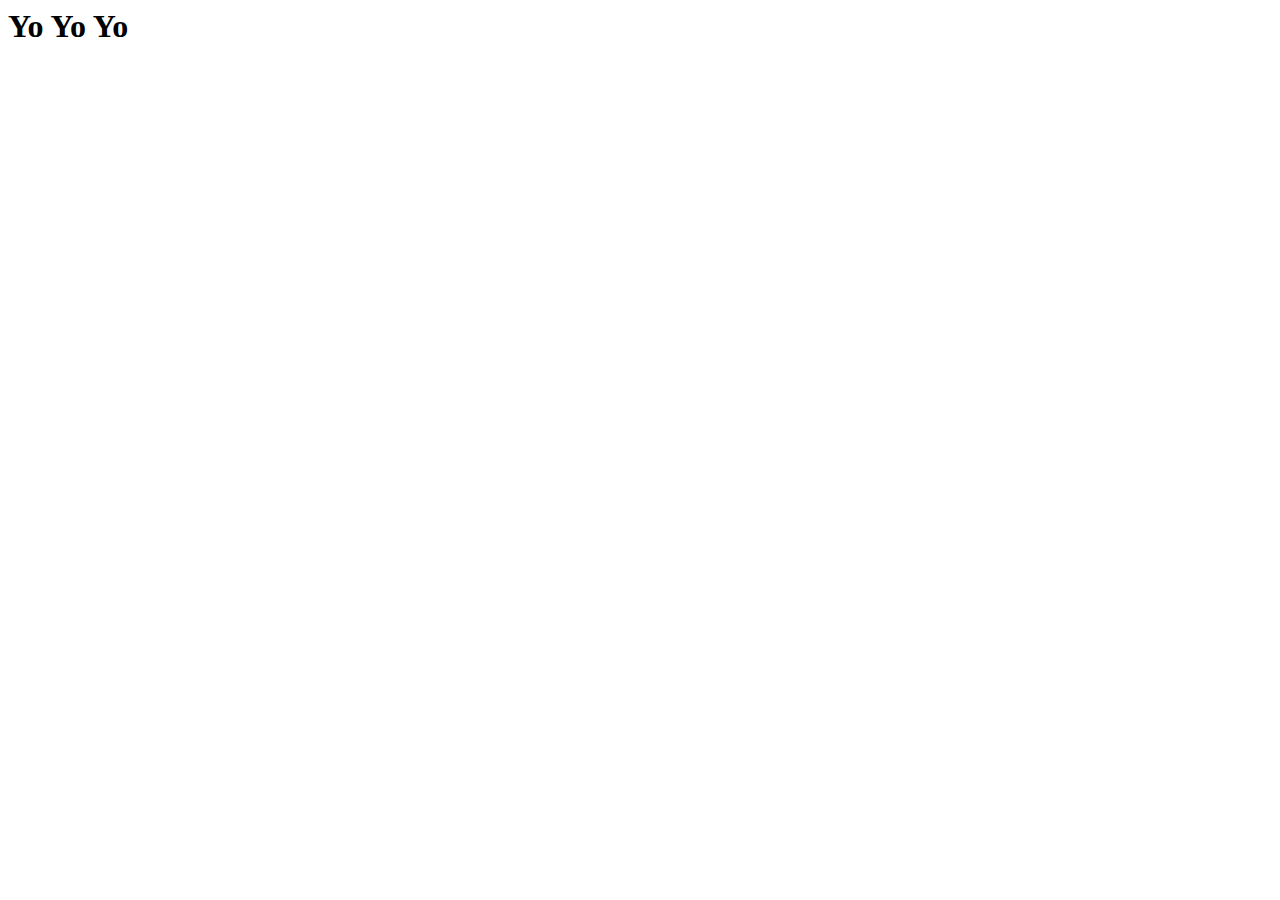
==== index.html @ 8207bae3 "index" ====
<html lang="en">
<head>
    <meta charset="UTF-8">
    <meta name="viewport" content="width=device-width, initial-scale=1.0">
    <title>Document</title>
</head>
<body>
 <h1>Yo Yo Yo</h1>
</body>
</html>
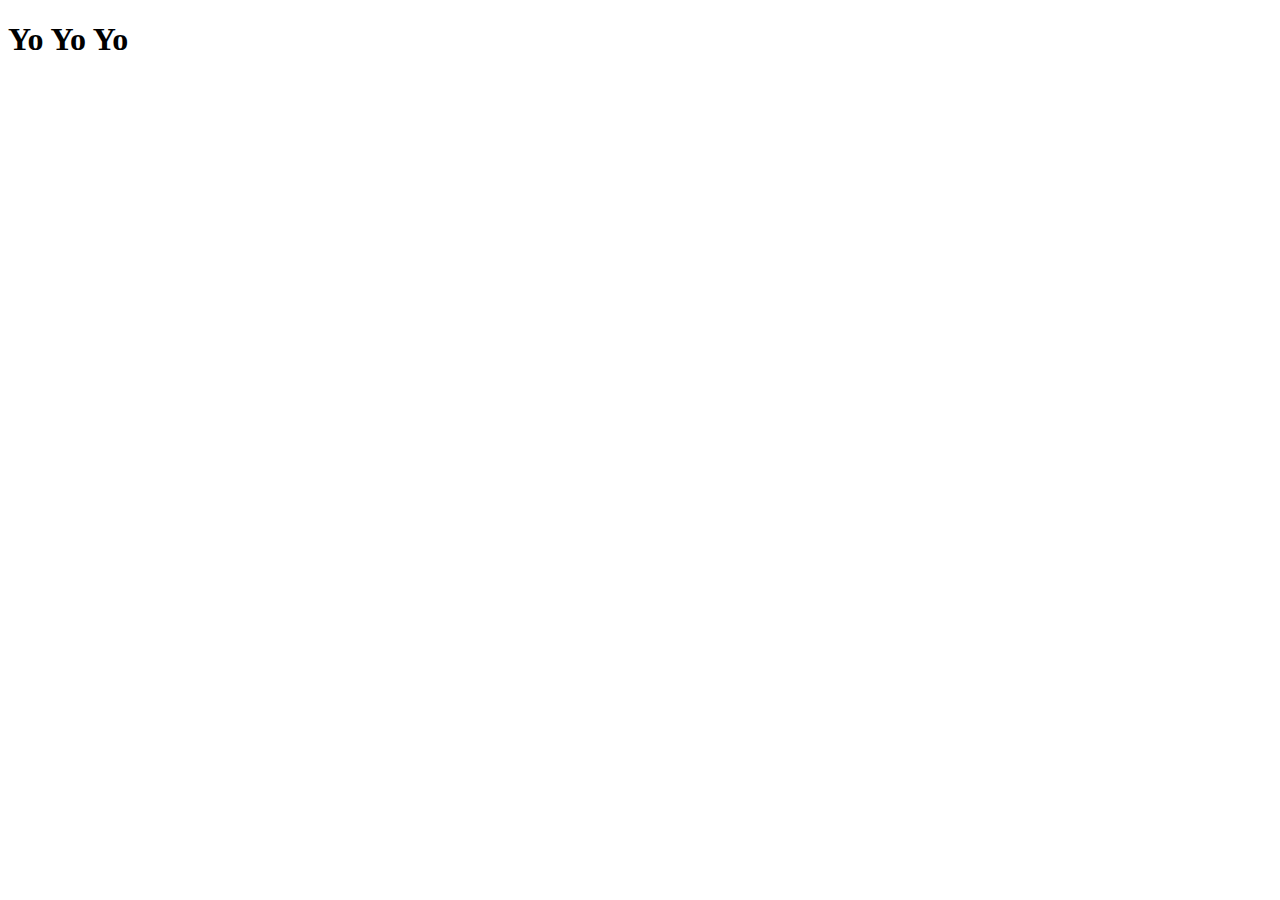
==== commit 6c81fe90: "shbang" ====
--- a/index.html
+++ b/index.html
@@ -1,3 +1,4 @@
+<!DOCTYPE html>
 <html lang="en">
 <head>
     <meta charset="UTF-8">
@@ -5,6 +6,6 @@
     <title>Document</title>
 </head>
 <body>
- <h1>Yo Yo Yo</h1>
+    <h1>Yo Yo Yo</h1>
 </body>
 </html>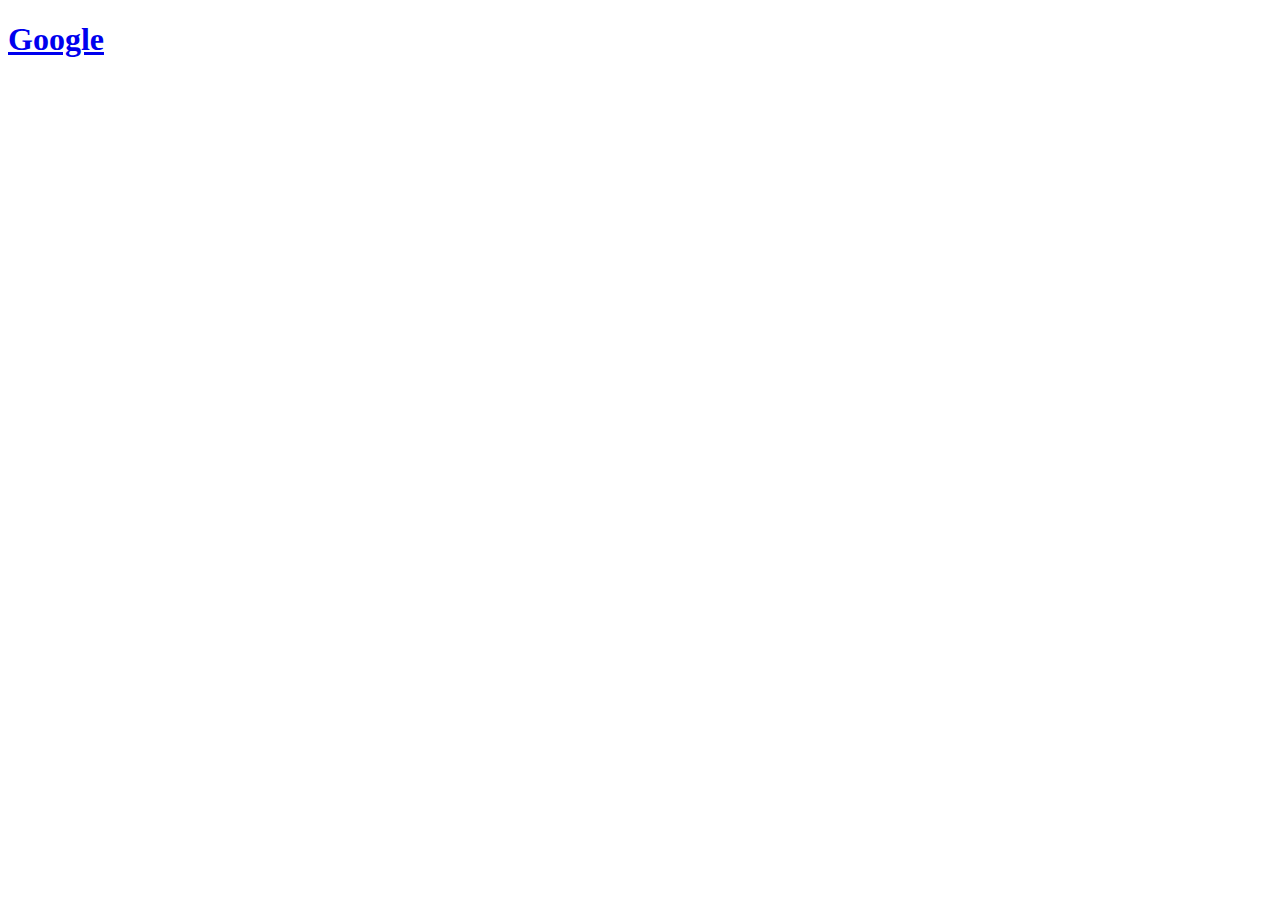
==== commit ff4256b3: "google" ====
--- a/index.html
+++ b/index.html
@@ -6,6 +6,6 @@
     <title>Document</title>
 </head>
 <body>
-    <h1>Yo Yo Yo</h1>
+    <h1><a href="Google/google.html">Google</a></h1>
 </body>
 </html>